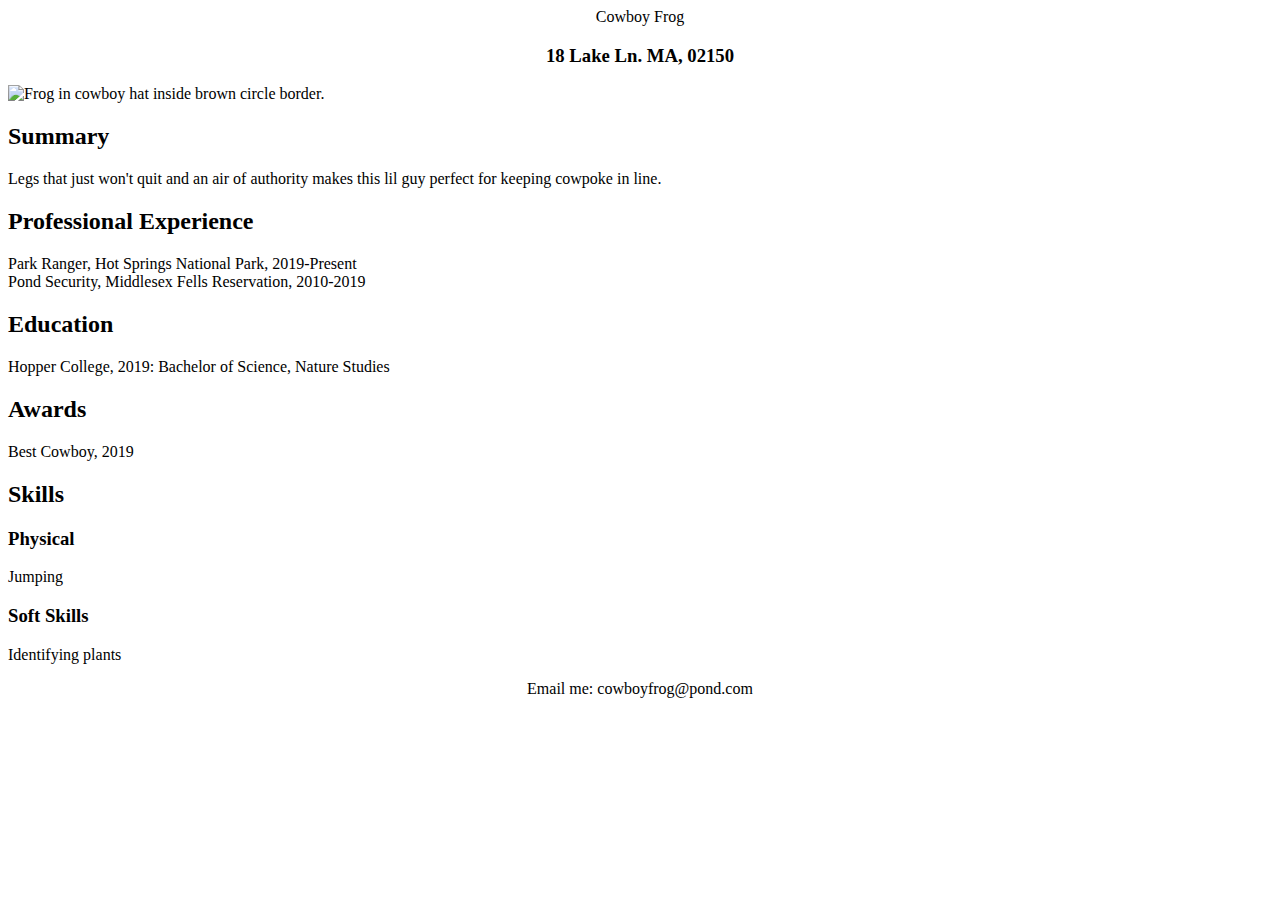
==== resume.html @ 860116ce "Create resume.html" ====
<html>
<head>
<style>
</style>
</head>
<body>
  <header> <center>Cowboy Frog </center></header>
<h3><center>18 Lake Ln. MA, 02150</center></h3>

<aside>
<img src="https://m.media-amazon.com/images/I/61IQ43hSIJL._AC_UF350,350_QL80_.jpg" alt="Frog in cowboy hat inside brown circle border."<br>
</aside>
<section id="summary">
<h2>Summary</h2>
Legs that just won't quit and an air of authority makes this lil guy perfect for keeping cowpoke in line.
  </section>
<section id="experience">
<h2>Professional Experience</h2>
Park Ranger, Hot Springs National Park, 2019-Present<br>
Pond Security, Middlesex Fells Reservation, 2010-2019 
  </section>
<section id="education">
<h2>Education</h2>
Hopper College, 2019: Bachelor of Science, Nature Studies
  </section>
<section id="awards">
<h2>Awards</h2>
Best Cowboy, 2019
  </section>
  <section id="skills">
<h2>Skills</h2>
<h3>Physical</h3>
Jumping
<h3>Soft Skills</h3>
Identifying plants
  </section>
  <p>
  <footer><center>
    Email me: cowboyfrog@pond.com</center>
  </footer>
</body>
</html>
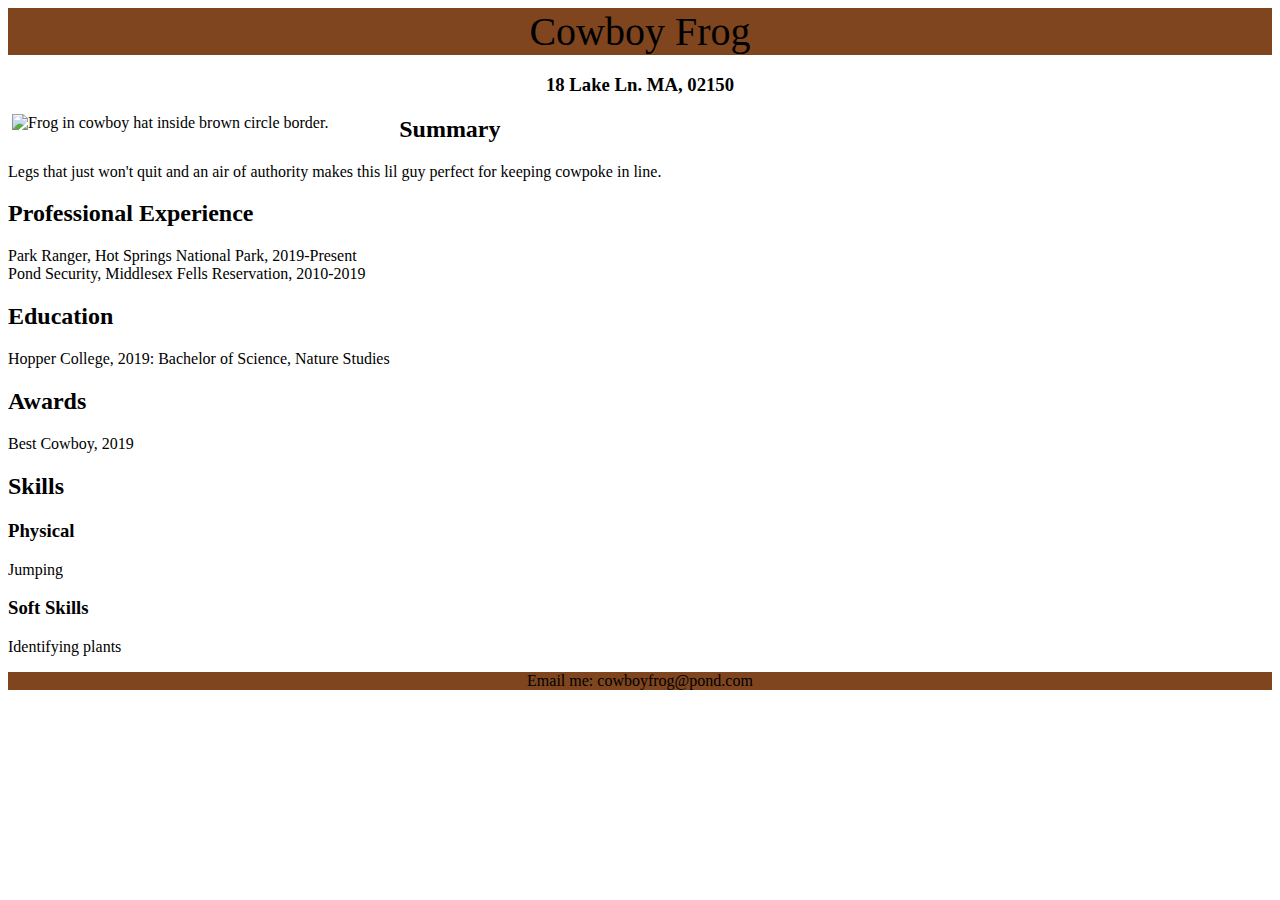
==== commit 5cb85707: "Update resume.html" ====
--- a/resume.html
+++ b/resume.html
@@ -1,5 +1,8 @@
 <html>
 <head>
+  <title>Insert Title Here</title>
+  <link rel="stylesheet" type="text/css" href="https://jaden-woody.github.io
+/resumecss.css">
 <style>
 </style>
 </head>
